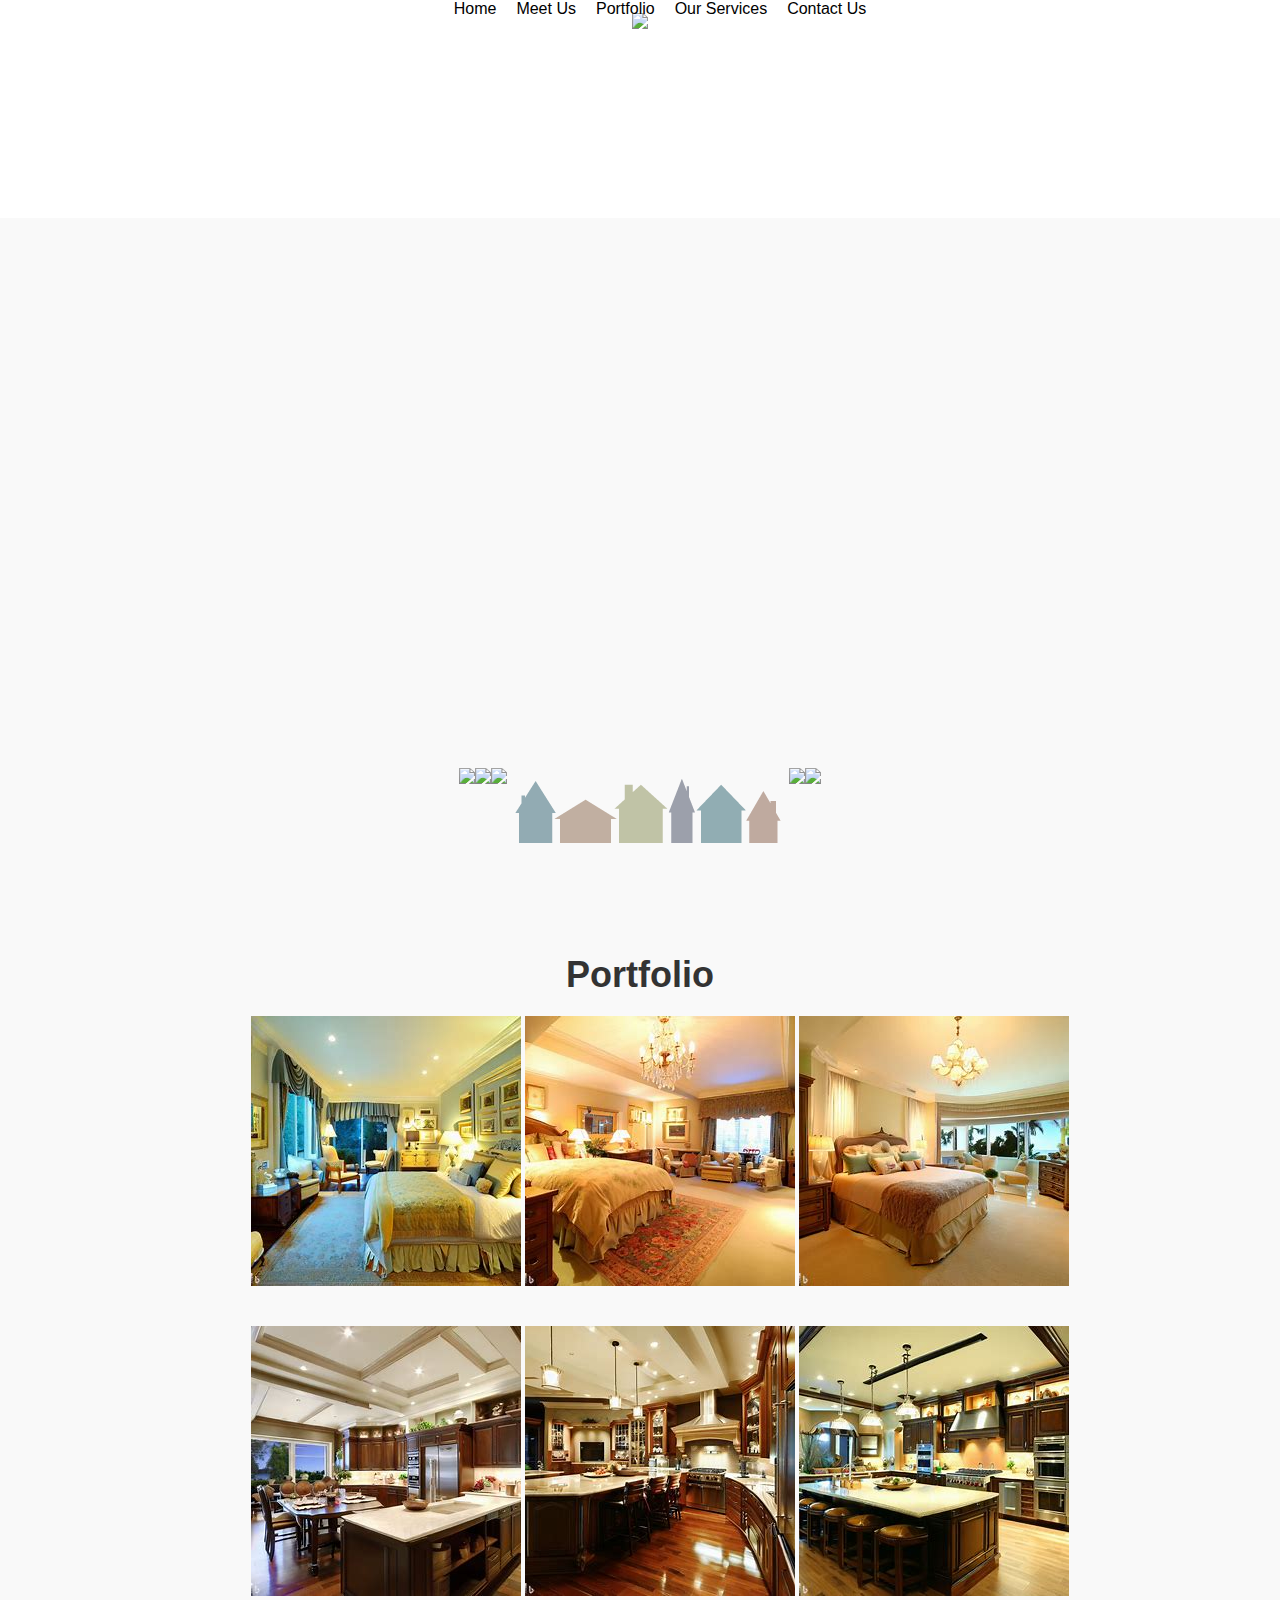
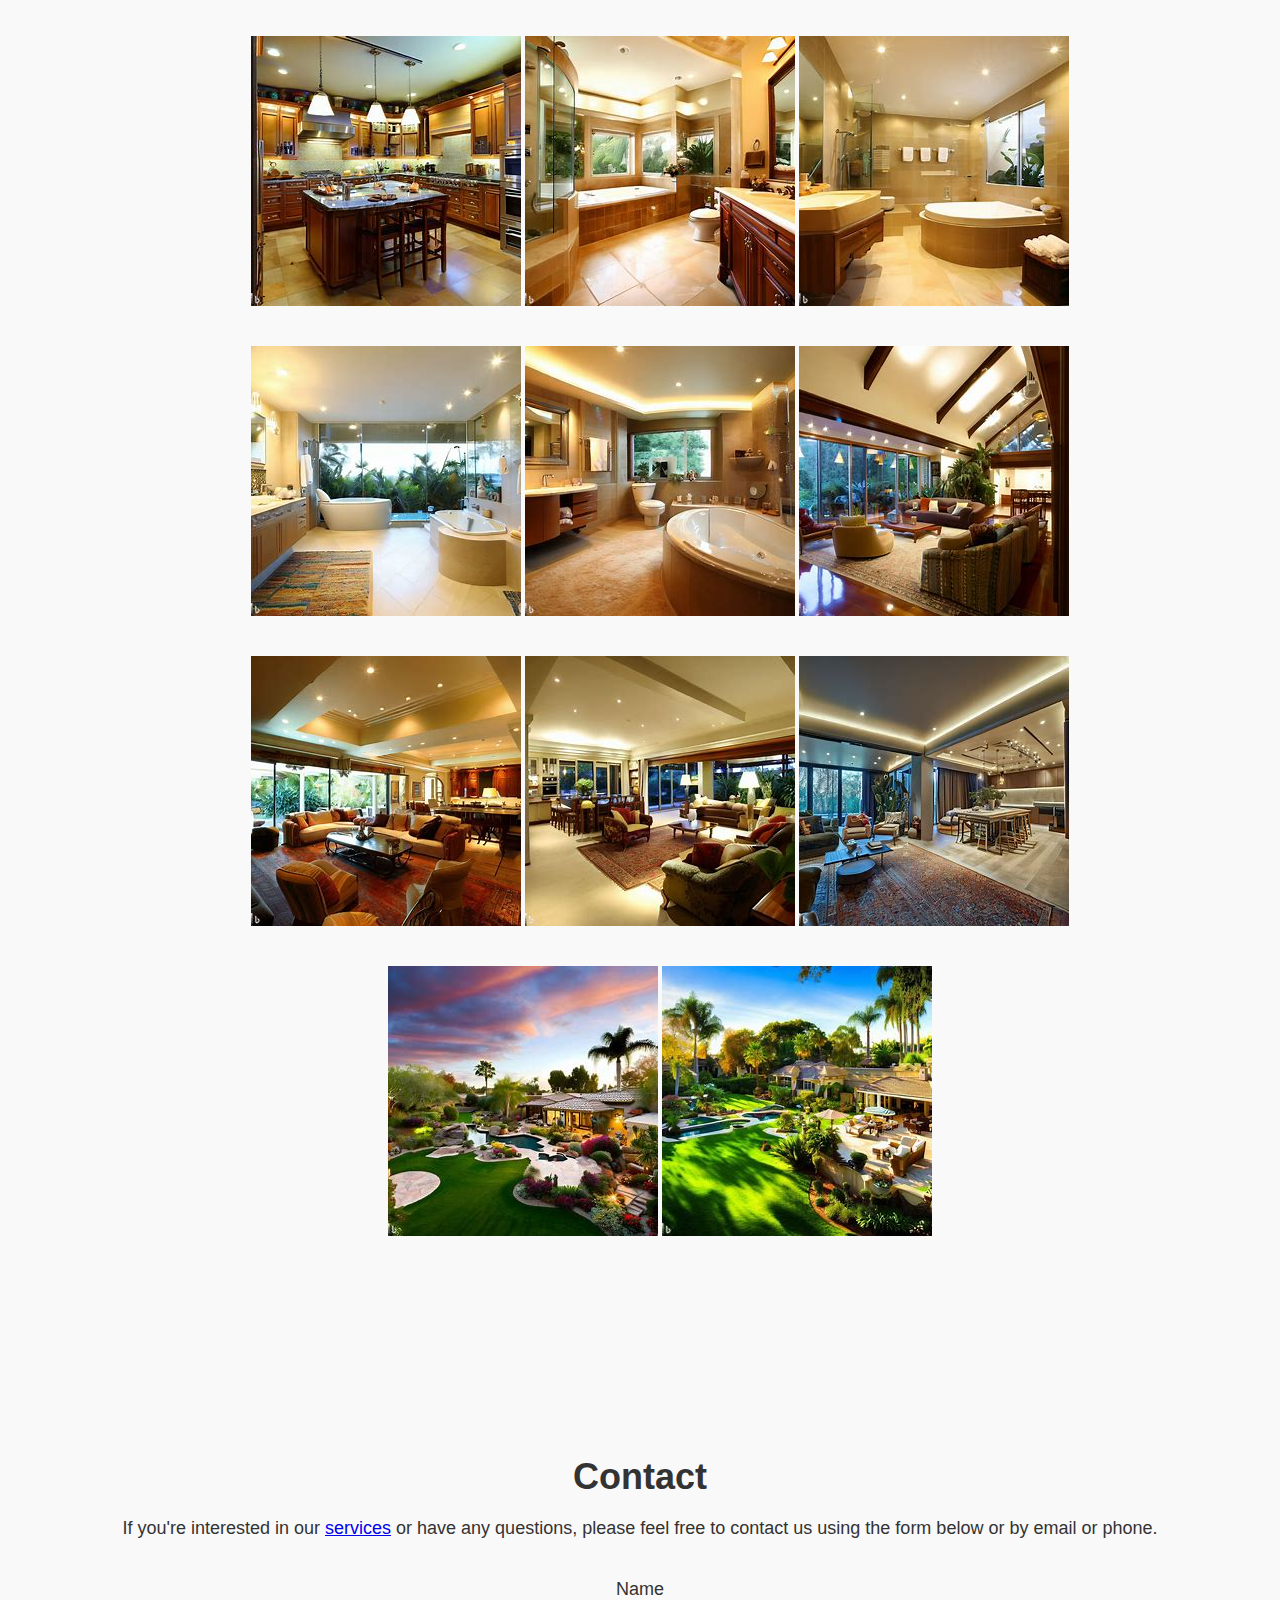
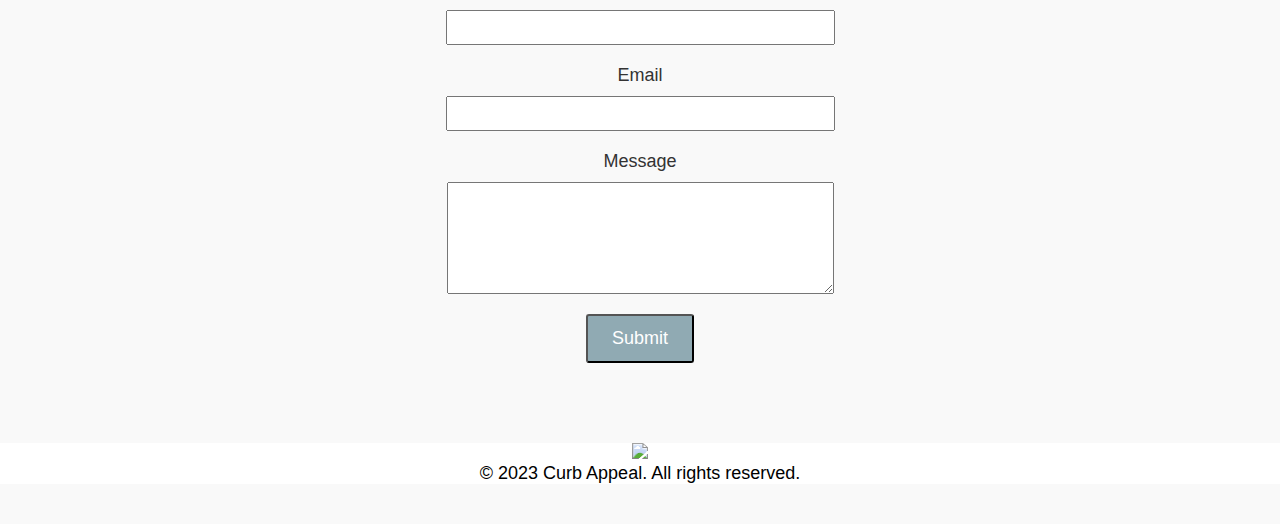
==== index.html @ 1817925c "Update index.html" ====
<!DOCTYPE html>
<html>
<head>
    <meta charset="UTF-8">
    <title>Curb Appeal</title>
    <link rel="stylesheet" href="style.css"> <!-- Link to your CSS file -->
</head>
<body>
    <header>
        <div class="logo-container">
            <h1><img src="logo/header logo.png" class="headLogo"></h1>
        </div>
        <nav id="nav">
            <ul class="links">
                <li><a href="index.html">Home</a></li>
                <li><a href="meetus.html">Meet Us</a></li>
                <li><a href="portfolio.html">Portfolio</a></li>
                <li><a href="services.html">Our Services</a></li>
                <li><a href="contact.html">Contact Us</a></li>
            </ul>
        </nav>
    </header>
    <section id="home">
        <div class="hero">
<!--             <h2>Capturing the Beauty of Real Estate</h2>
            <p>Professional photography services for real estate listings</p> -->
            <!-- <a href="#portfolio" class="btn">View Portfolio</a> -->
        </div>
    </section>

    <section id="video">
        <div class="video-wrapper">
        <video src="videos/video.mp4" frameborder="0" autoplay loop muted></iframe>
      </div>
    </section>

    <section id="line-break">
      <div class="image-container">
        <img src="logo/multi row houses.png" class="rows" >
        <img src="logo/multi row houses.png">
        <img src="logo/multi row houses.png">
        <img src="logo/multiRowHouses.png">
        <img src="logo/multi row houses.png">
        <img src="logo/multi row houses.png">
      </div>
    </section>



    <section id="portfolio">
        <h2>Portfolio</h2>
        <div class="gallery">
            <ul>
                <li><img src="photos/bedroom1.jpg" alt="Portfolio Image 1"></li>
                <li><img src="photos/bedroom2.jpg" alt="Portfolio Image 2"></li>
                <li><img src="photos/bedroom3.jpg" alt="Portfolio Image 3"></li>
            </ul>
            <ul>    
                <li><img src="photos/kitchen1.jpg" alt="Portfolio Image 4"></li>
                <li><img src="photos/kitchen2.jpg" alt="Portfolio Image 5"></li>
                <li><img src="photos/kitchen3.jpg" alt="Portfolio Image 6"></li>
            </ul>
            <ul>   
                <li><img src="photos/kitchen4.jpg" alt="Portfolio Image 7"></li>
                <li><img src="photos/bathroom1.jpg" alt="Portfolio Image 8"></li>
                <li><img src="photos/bathroom2.jpg" alt="Portfolio Image 9"></li>
            </ul>
            <ul>    
                <li><img src="photos/bathroom3.jpg" alt="Portfolio Image 10"></li>
                <li><img src="photos/bathroom4.jpg" alt="Portfolio Image 11"></li>
                <li><img src="photos/interior1.jpg" alt="Portfolio Image 12"></li>
            </ul>
            <ul>
                <li><img src="photos/interior2.jpg" alt="Portfolio Image 13"></li>
                <li><img src="photos/interior3.jpg" alt="Portfolio Image 14"></li>
                <li><img src="photos/interior4.jpg" alt="Portfolio Image 15"></li>
            </ul>
            <ul>
                <li><img src="photos/backyard1.jpg" alt="Portfolio Image 16"></li>
                <li><img src="photos/backyard2.jpg" alt="Portfolio Image 17"></li>
            </ul>               
        </div>
    </section>
    
   <!--  <section id="about">
        <h2>About Us</h2>
        <p>Welcome to Curb Appeal! We are a team of professional photographers who are passionate about capturing the beauty of real estate properties. With our expertise in real estate photography, virtual tours, and image editing, we help real estate agents, brokers, and homeowners showcase their properties in the best light. </p>
    </section> -->
    
    <section id="contact">
        <h2>Contact</h2>
        <p>If you're interested in our <a href="services.html">services</a> or have any questions, please feel free to contact us using the form below or by email or phone.</p>
        <form action="contact_form.php" method="post"> 
            <label for="name">Name</label>
            <input type="text" id="name" name="name" required>
            <label for="email">Email</label>
            <input type="email" id="email" name="email" required>
            <label for="message">Message</label>
            <textarea id="message" name="message" required></textarea>
            <input type="submit" value="Submit" class="btn">
        </form>
    </section>
    
    <footer>
        <img src="logo/multi row houses.png">
        <p>&copy; 2023 Curb Appeal. All rights reserved.</p>
    </footer>
</body>
</html>
---- style.css ----
/* Reset default styles */
body, figure, h1, h2, p {
  margin: 0;
  padding: 0;
}

/* Set font and background colors */
body {
  font-family: Arial, sans-serif;
  color: #333;
  background-color: #f9f9f9;
}

/* Header styles */
header {
  background-color: white;
  color: #fff;
/*  padding: 20px;*/
  text-align: center;
/*  display: flex;*/
  justify-content: center;
  align-items: center;
/*  margin-top: 50px;*/
/*padding-bottom: 560px;*/
}

h1 {
  font-size: 32px;
  text-decoration: none;
  justify-content: center;
  margin-bottom: -50px;
}

#line-break {
  text-align: center;
}

.image-container {
  display: flex;
  justify-content: center;
}


.logo-container {
  display: flex;
  justify-content: center;
  text-align: center;
}

.links {
  text-align: center;
  justify-content: center;
  display: flex;
}

nav {
  display: flex;
  justify-content: center;
  margin: 0 auto;
}

nav ul {
  display: flex;
  justify-content: center;
  align-items: center;
  list-style-type: none;
  text-align: center;
  color: black;
  margin: 0 auto;
}

nav ul li {
  display: inline;
  text-align: center;
}

nav ul li a {
  color: black;
  text-decoration: none;
  padding: 10px;
  text-align: center;
}
.no-link-style {
  color: #fff;
  text-decoration: none;
}

.video-wrapper {
  width: 100%;
/*  max-width: 2000px;*/
/*  height: auto;*/
  margin-top: -170px;
}

/* Hero section styles */
.hero {
  padding: 100px 20px;
  text-align: center;
  background-color: white;
}

h2 {
  font-size: 36px;
  margin-bottom: 20px;
}

p {
  font-size: 18px;
  margin-bottom: 40px;
}



.btn {
  display: inline-block;
  padding: 12px 24px;
  background-color: #333;
  color: #fff;
  text-decoration: none;
  font-size: 18px;
  border-radius: 3px;
}

/*.headLogo {
  width: 550px;
  height: 200px;
}*/

.btn:hover {
  background-color: #666;
}

/* Portfolio section styles */
#portfolio {
  padding: 100px 20px;
  text-align: center;

}


.gallery ul {
  list-style-type: none;
}

.gallery ul li {
  display: inline-block;
  margin-bottom: 20px;
}

.gallery ul li img {
  max-width: 100%;
  height: auto;
  transition: transform 0.3s ease-in-out;
}

.gallery ul li img:hover {
  transform: scale(1.1);
}

/* About section styles */
#about {
  padding: 60px 20px;
  text-align: center;
}

/* Contact section styles */
#contact {
  padding: 80px 20px;
  text-align: center;
}

.container {
  margin-left: 200px;
  margin-right: 200px;
  text-align: center;

  padding: 100px 20px;
  text-align: center;
  background-color: white;

  min-width: 400px;
}

.container-con {
  margin-left: 30px;
  margin-right: 30px;
  text-align: center;
  padding: 100px 20px;
  background-color: white;
}

.service-list {
  list-style-type: none;
  min-width: 400px;
}

form label {
  display: block;
  font-size: 18px;
  margin-bottom: 10px;
}

form input[type="text"],
form input[type="email"],
form textarea {
  display: block;
  width: 100%;
  padding: 10px;
  font-size: 18px;
  margin-bottom: 20px;
}

form textarea {
  height: 150px;
}

form input[type="submit"] {
  display: inline-block;
  padding: 12px 24px;
  background-color: #333;
  color: #fff;
  text-decoration: none;
  font-size: 18px;
  border-radius: 3px;
}

form input[type="submit"]:hover {
  background-color: #666;
}

/* Footer styles */
footer {
  background-color: white;
  color: black;
  text-align: center;
  padding: auto;
  margin-bottom: 0px;
}

/* Contact section styles */
#contact {
  padding: 80px 20px;
  text-align: center;
}

#contact form {
  max-width: 750px;
  margin: 0 auto;
}

form label {
  display: block;
  font-size: 18px;
  margin-bottom: 10px;
}

form input[type="text"],
form input[type="email"],
form textarea {
  display: block;
  width: 50%;
  padding: 5px; /* Reduced padding for smaller input boxes */
  font-size: 18px;
  margin-bottom: 20px;
  margin-left: auto;
  margin-right: auto;

}

form textarea {
  height: 100px; /* Reduced height for smaller input boxes */
}

form input[type="submit"] {
  display: inline-block;
  padding: 12px 24px;
  background-color: #90aab3;
  color: #fff;
  text-decoration: none;
  font-size: 18px;
  border-radius: 3px;
}

form input[type="submit"]:hover {
  background-color: #c1afa1;
}



/* Set video container to 100% width and auto height */
#video {
  width: 100%;
  height: 75%;
}

/* Set video-wrapper to 100% width and relative height */
.video-wrapper {
  width: 100%;
  height: 0;
  padding-bottom: 56.25%; /* 16:9 aspect ratio (9/16 * 100%) */
  position: relative;
  overflow: hidden;
}

/* Set video element to cover video-wrapper with absolute position */
#video video {
  width: 100%;
  height: 75%;
  object-fit: cover;
  position: absolute;
  top: 0;
  left: 0;
}













/* Media queries for mobile devices */
@media screen and (max-width: 768px) {
  /* Header styles */
  h1 {
    font-size: 24px;
  }

  .container {
    margin-left: 5px;
    margin-right: 5px;
    min-width: 10px;
  }

  /* Hero section styles */
  .hero {
    padding: 80px 20px;
  }

  h2 {
    font-size: 24px;
  }

  p {
    font-size: 16px;
  }

  /* Portfolio section styles */
  #portfolio {
    padding: 60px 20px;
  }

  .gallery ul li {
    margin-right: 10px;
    margin-left: 10px;
  }

  /* About section styles */
  #about {
    padding: 40px 20px;
  }

  /* Contact section styles */
  #contact {
    padding: 60px 20px;
  }

  /* Video section styles */
  #video {
    padding: 60px 20px;
  }

  /* Footer styles */
  footer {
    padding: 20px;
  }
}
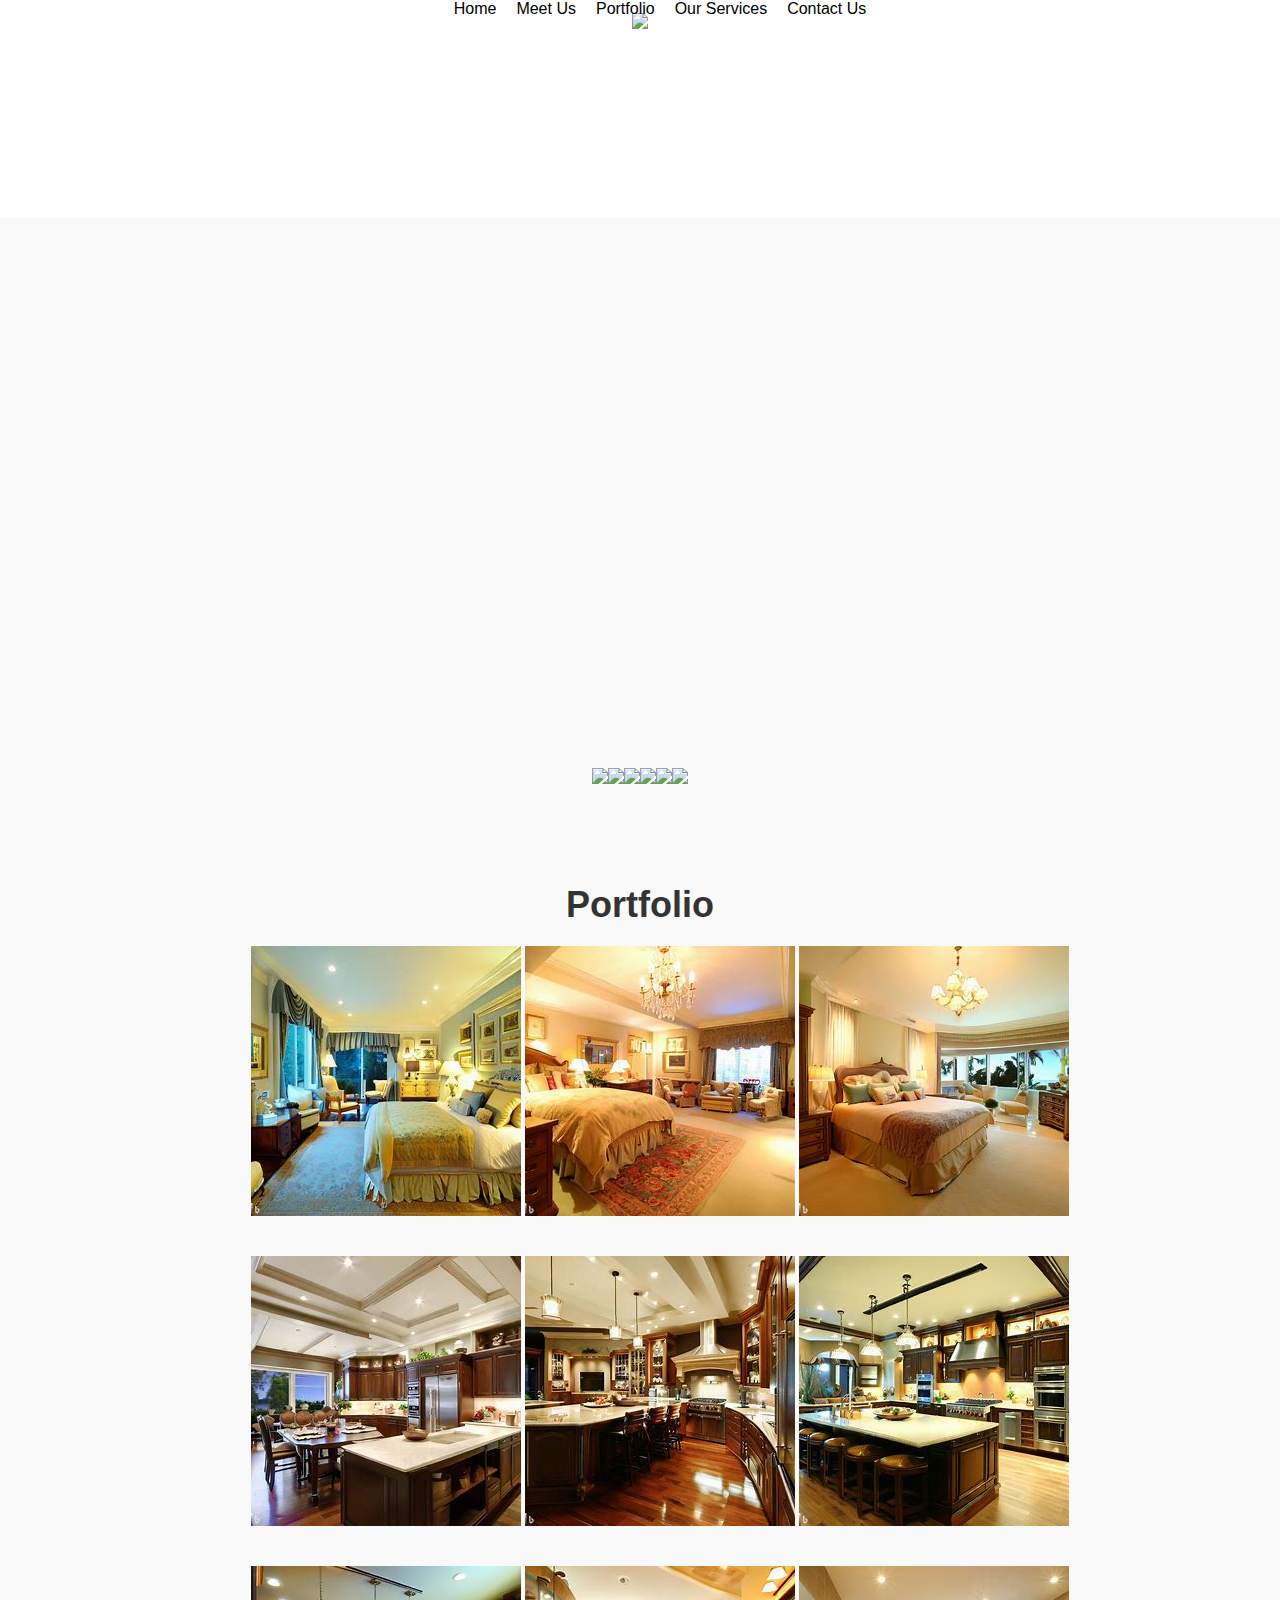
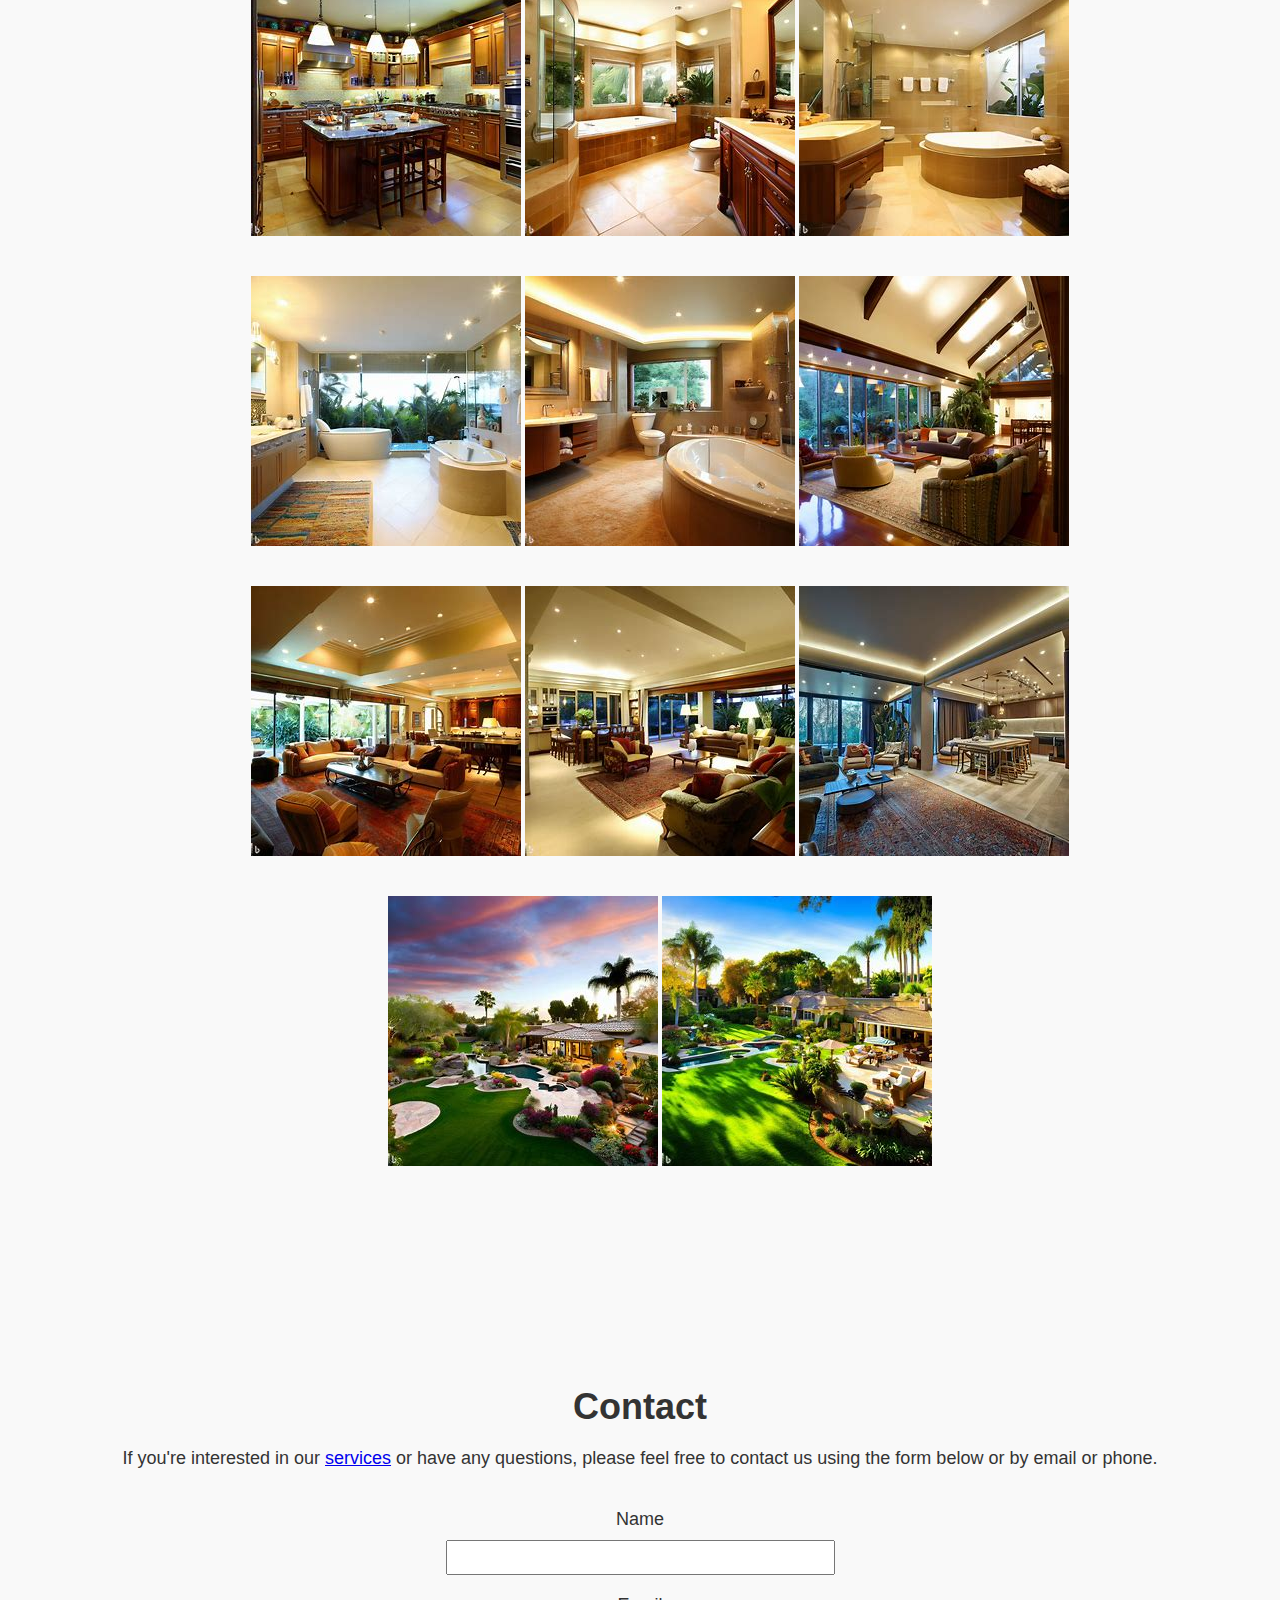
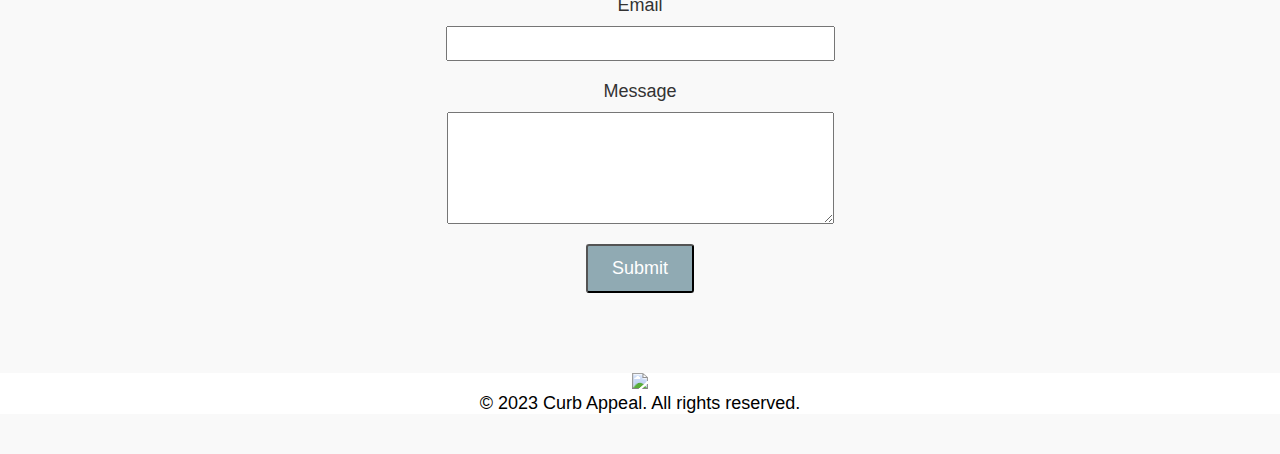
==== commit 18b99dc8: "Add files via upload" ====
--- a/index.html
+++ b/index.html
@@ -8,7 +8,7 @@
 <body>
     <header>
         <div class="logo-container">
-            <h1><img src="logo/header logo.png" class="headLogo"></h1>
+            <h1><img src="logo/headerlogo.png" class="headLogo"></h1>
         </div>
         <nav id="nav">
             <ul class="links">
@@ -36,12 +36,12 @@
 
     <section id="line-break">
       <div class="image-container">
-        <img src="logo/multi row houses.png" class="rows" >
-        <img src="logo/multi row houses.png">
-        <img src="logo/multi row houses.png">
-        <img src="logo/multiRowHouses.png">
-        <img src="logo/multi row houses.png">
-        <img src="logo/multi row houses.png">
+        <img src="logo/multirowhouses.png" class="rows" >
+        <img src="logo/multirowhouses.png">
+        <img src="logo/multirowhouses.png">
+        <img src="logo/multirowhouses.png">
+        <img src="logo/multirowhouses.png">
+        <img src="logo/multirowhouses.png">
       </div>
     </section>
 
--- a/style.css
+++ b/style.css
@@ -380,3 +380,9 @@
     padding: 20px;
   }
 }
+
+
+
+
+
+
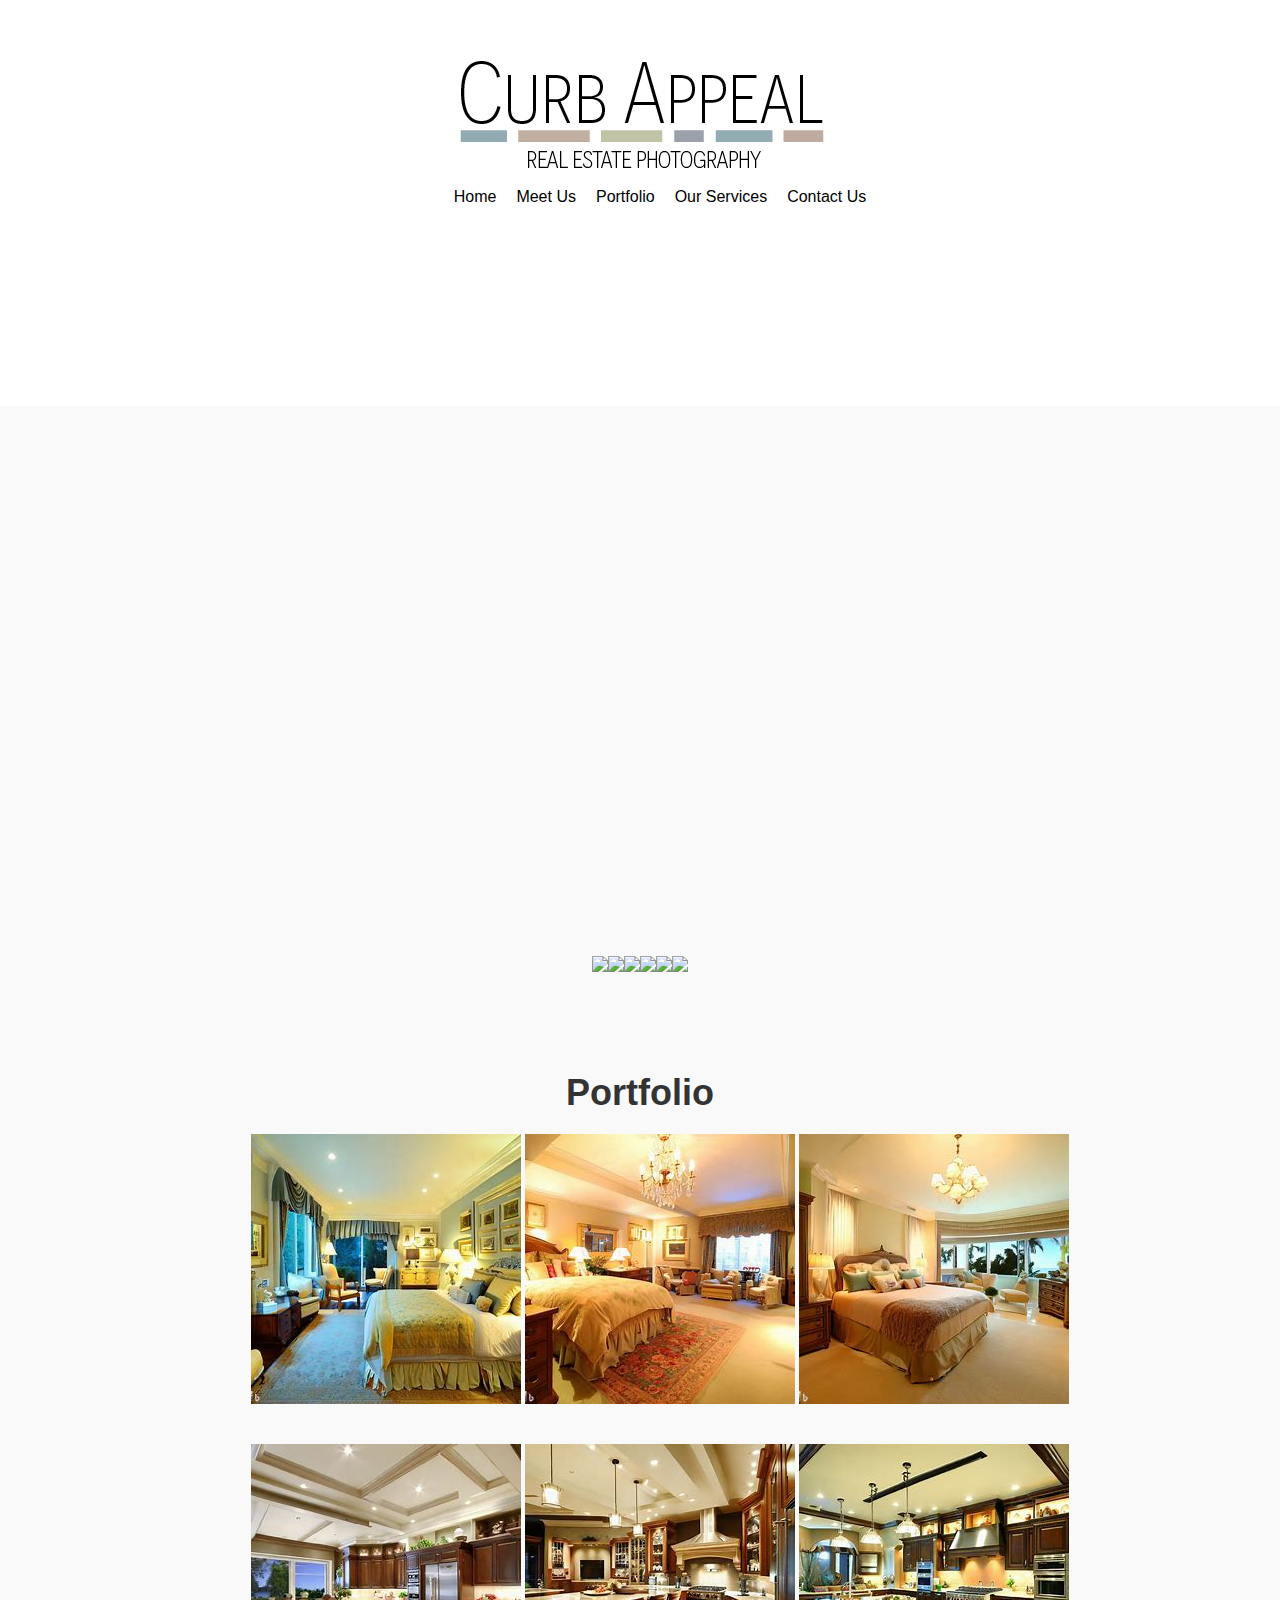
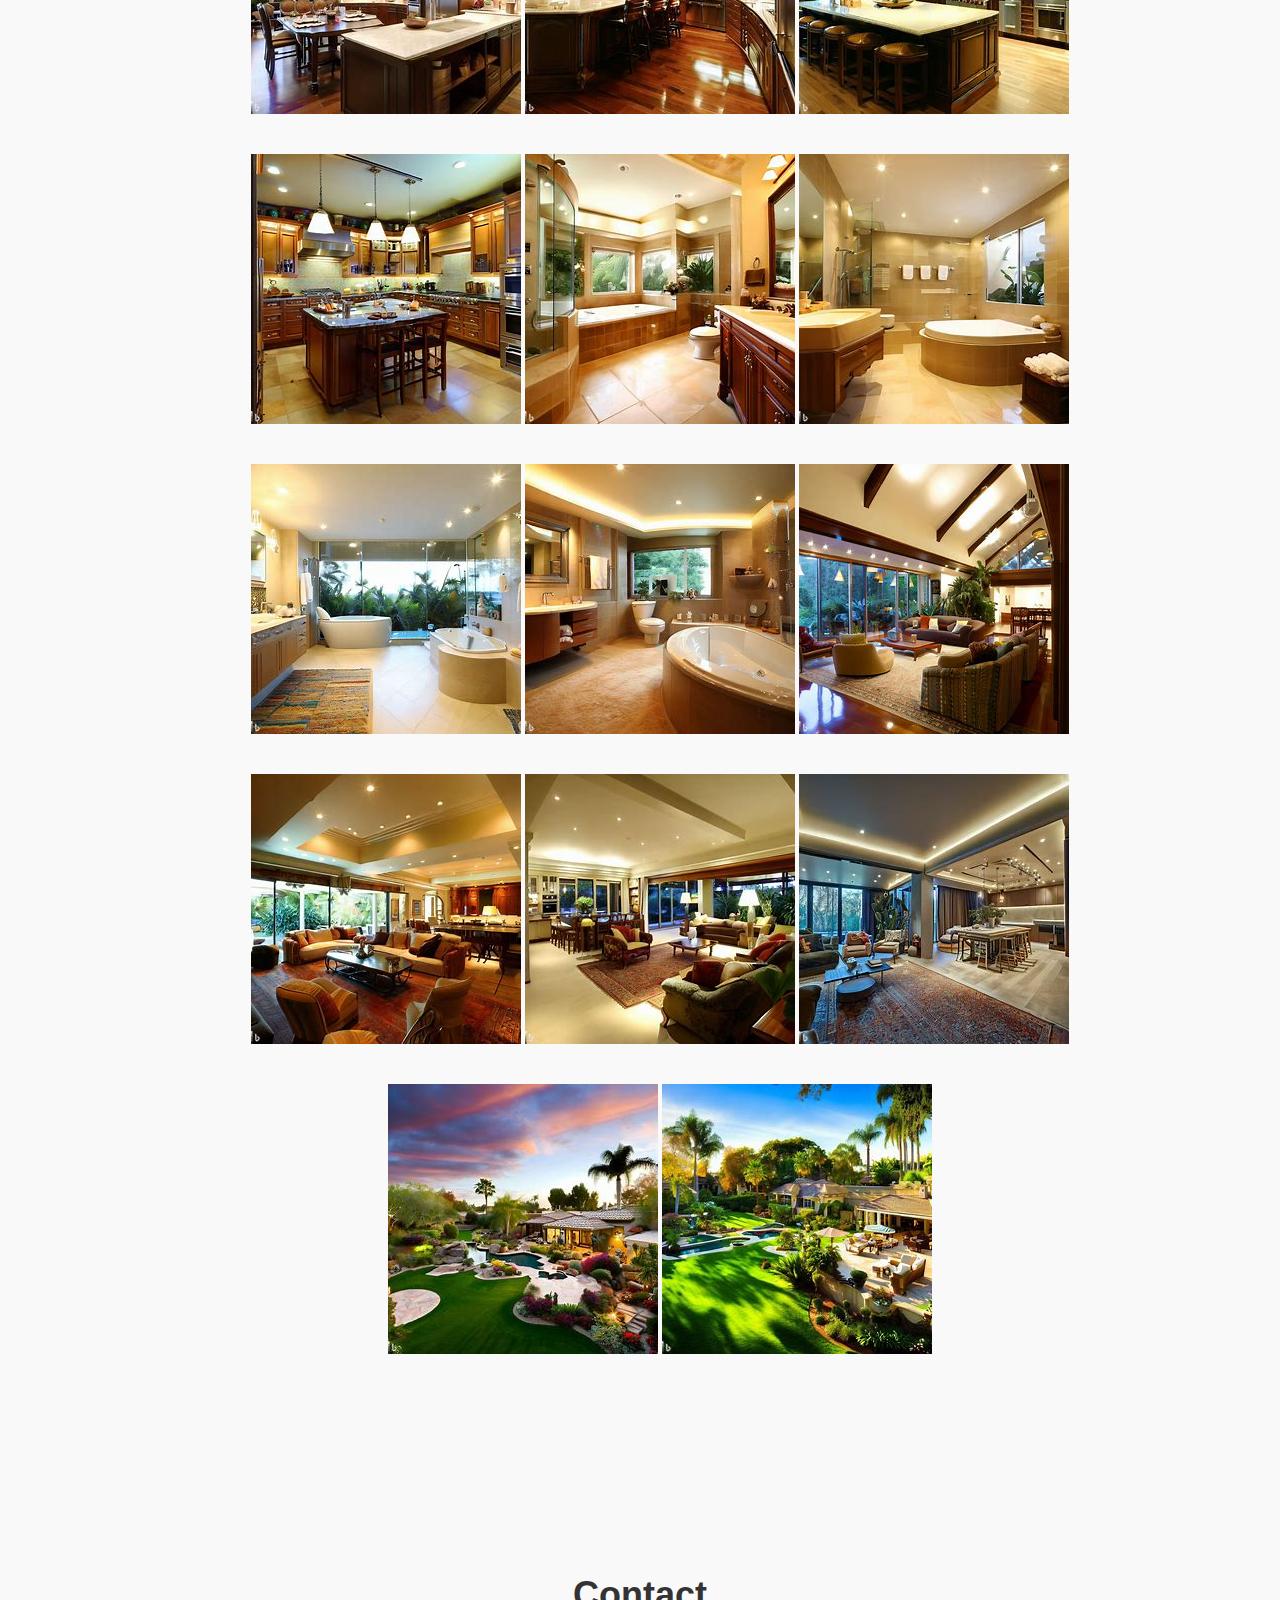
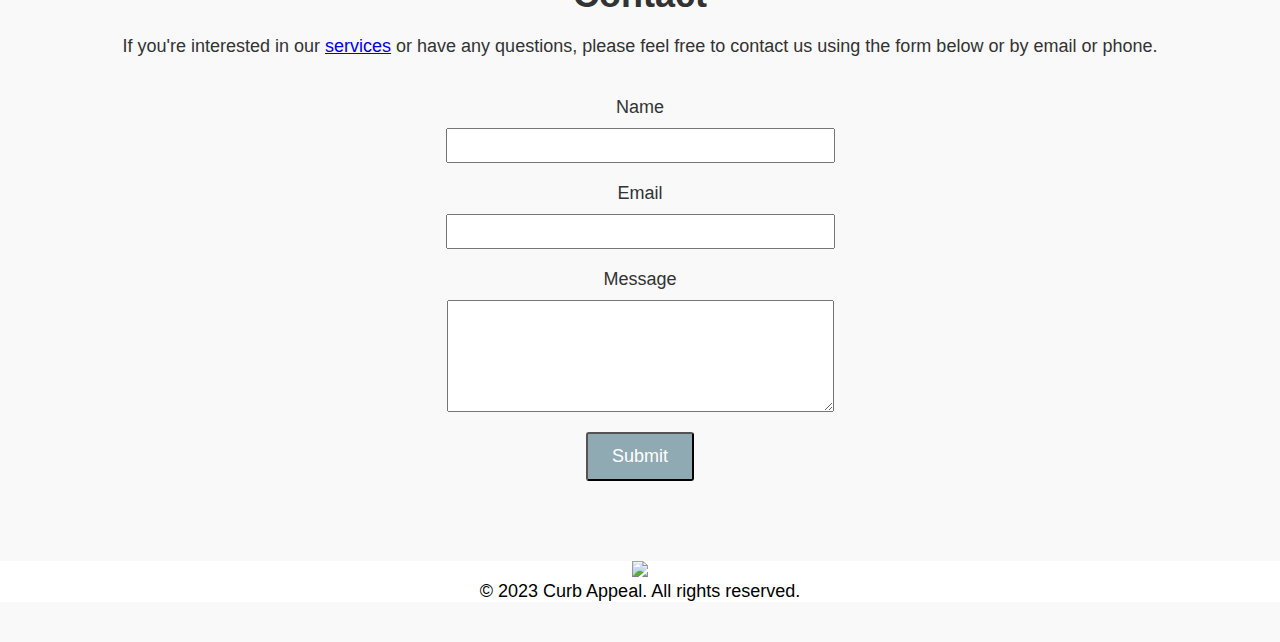
==== commit cb5d22ec: "Update index.html" ====
--- a/index.html
+++ b/index.html
@@ -8,7 +8,7 @@
 <body>
     <header>
         <div class="logo-container">
-            <h1><img src="logo/headerlogo.png" class="headLogo"></h1>
+            <h1><img src="photos/HeaderLogo.png" class="headLogo"></h1>
         </div>
         <nav id="nav">
             <ul class="links">
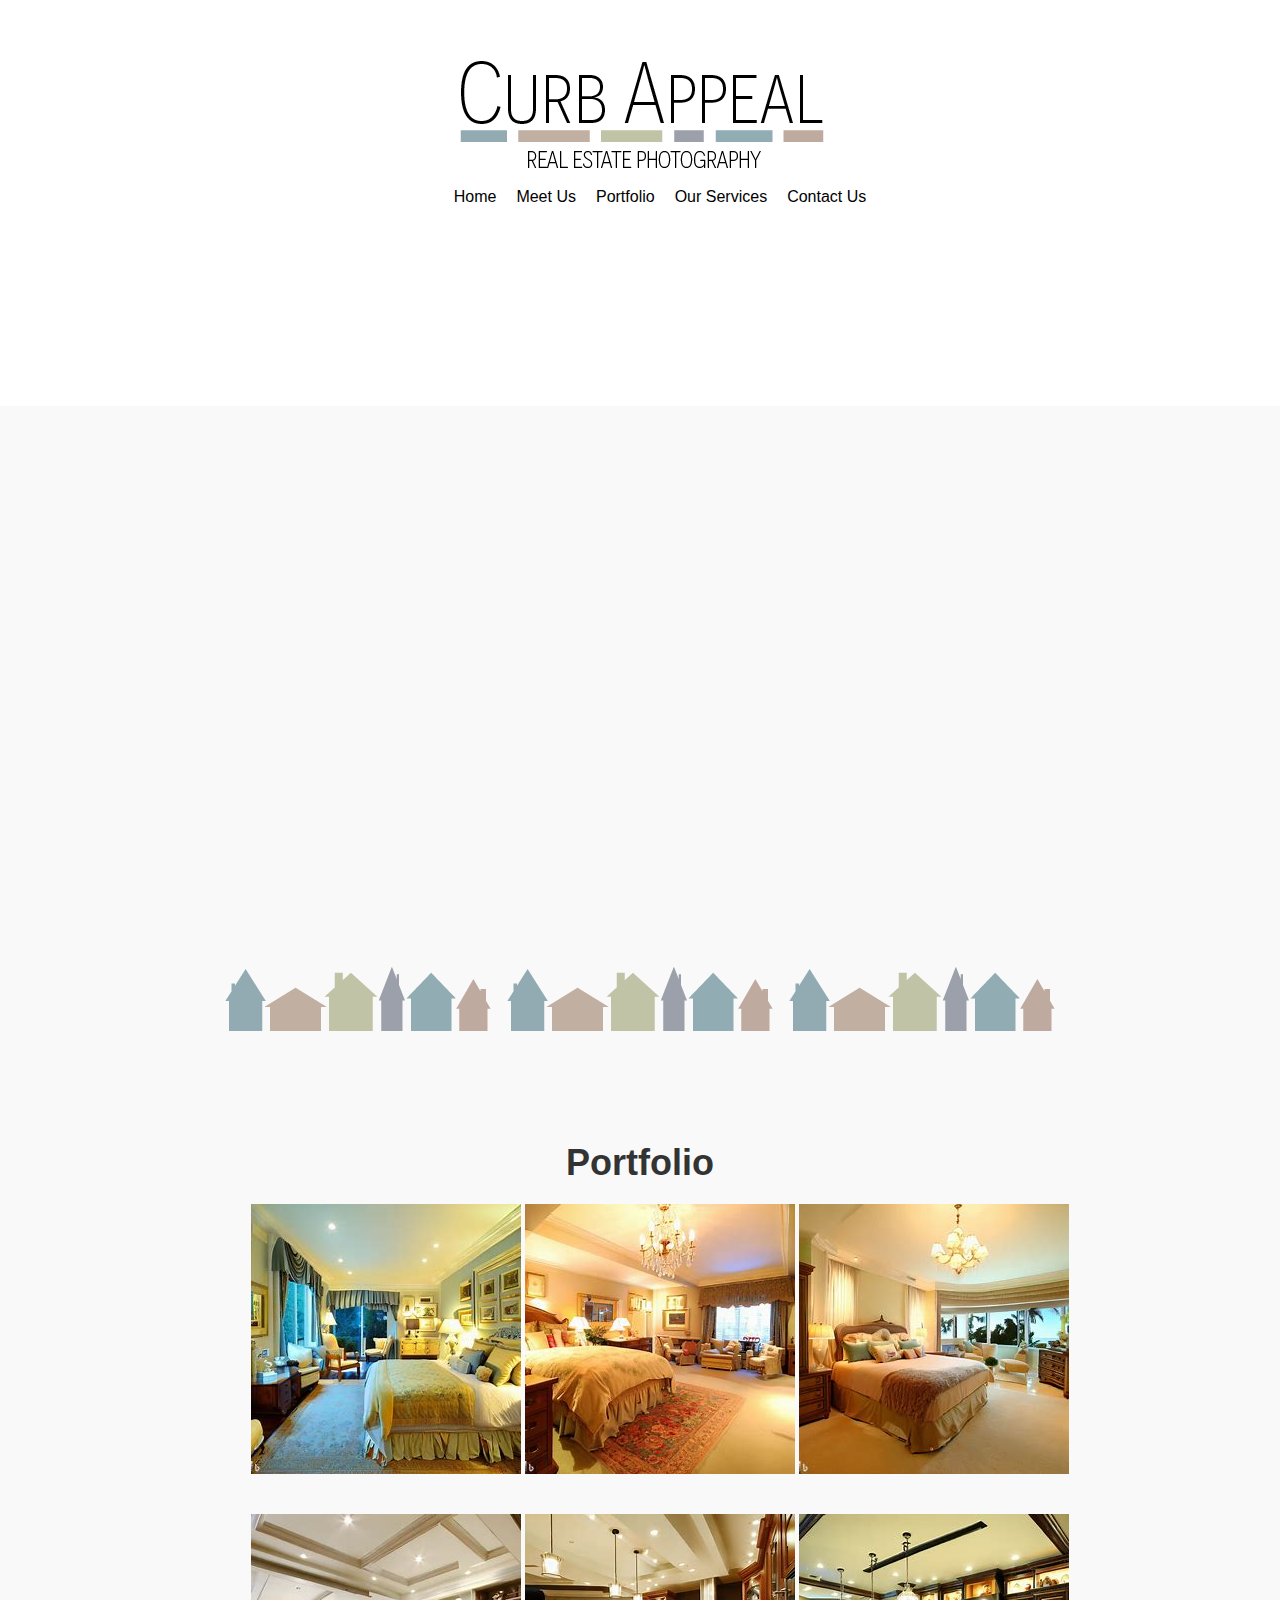
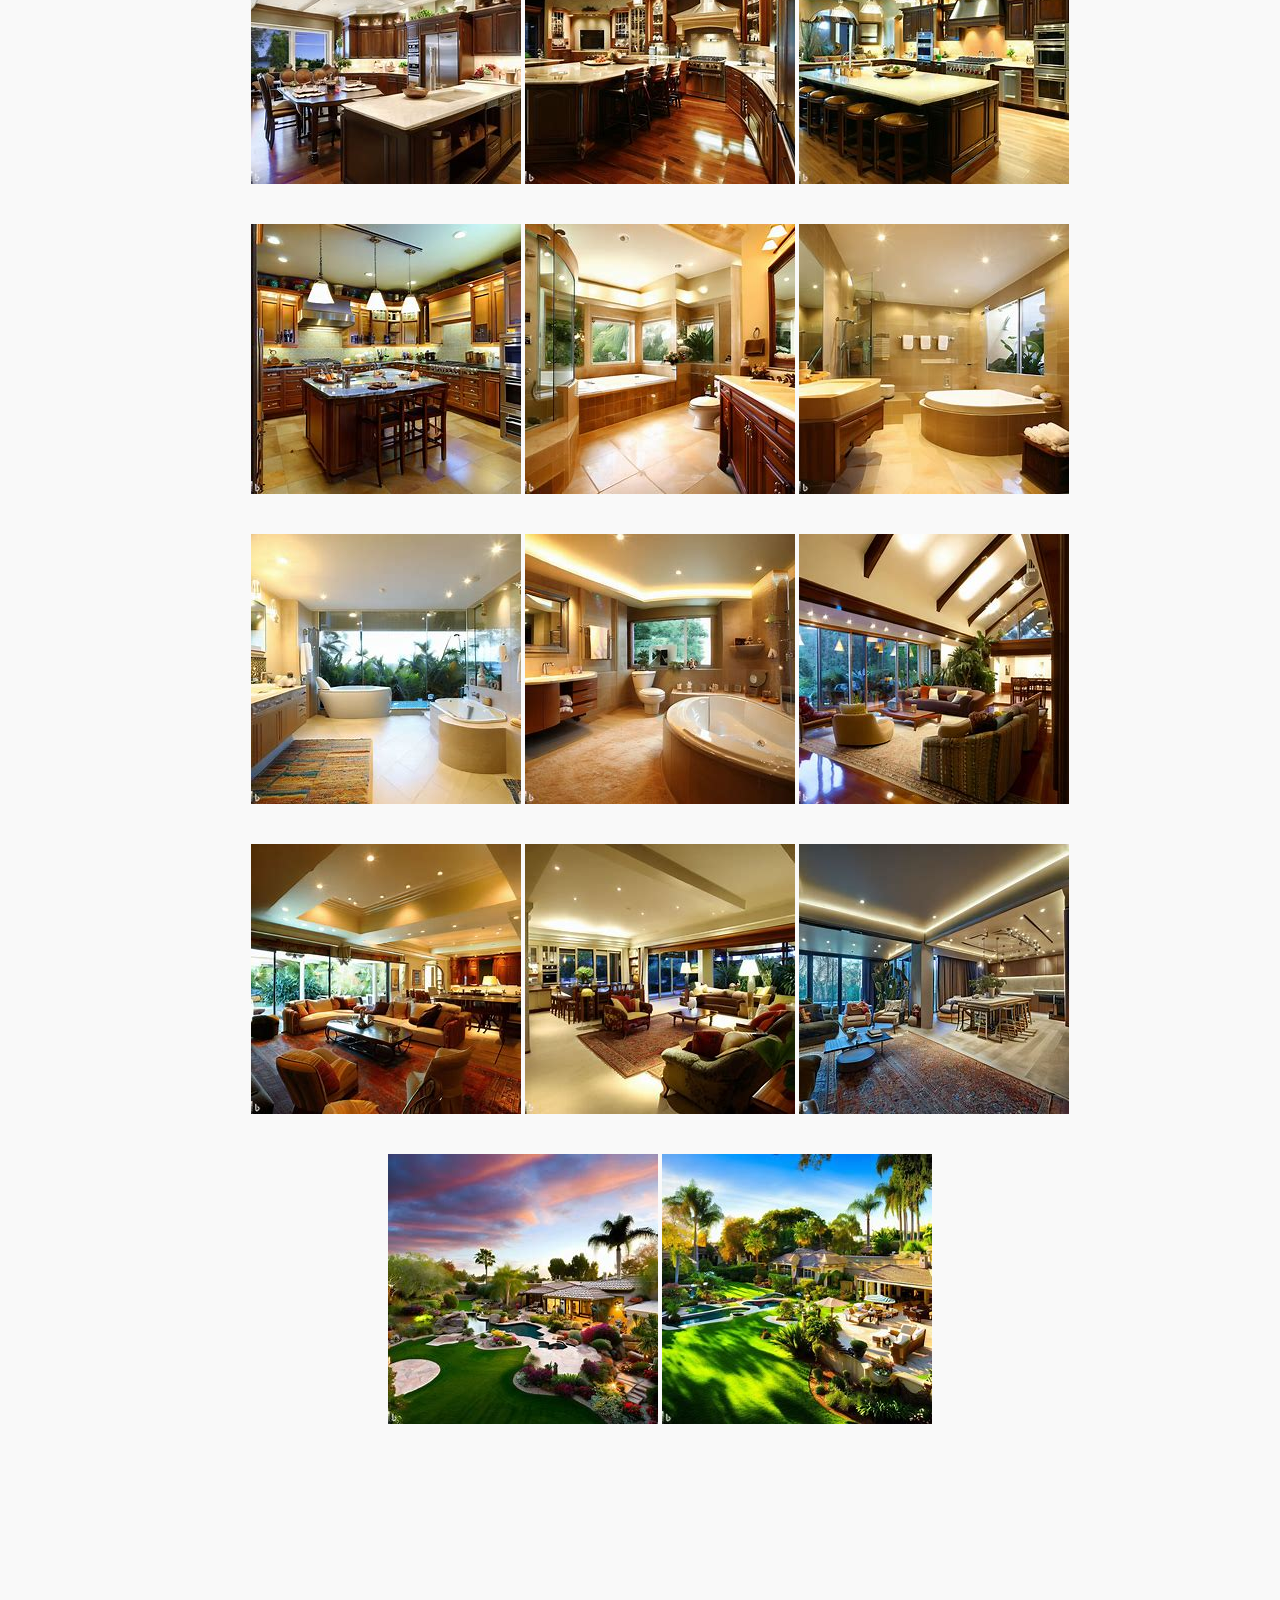
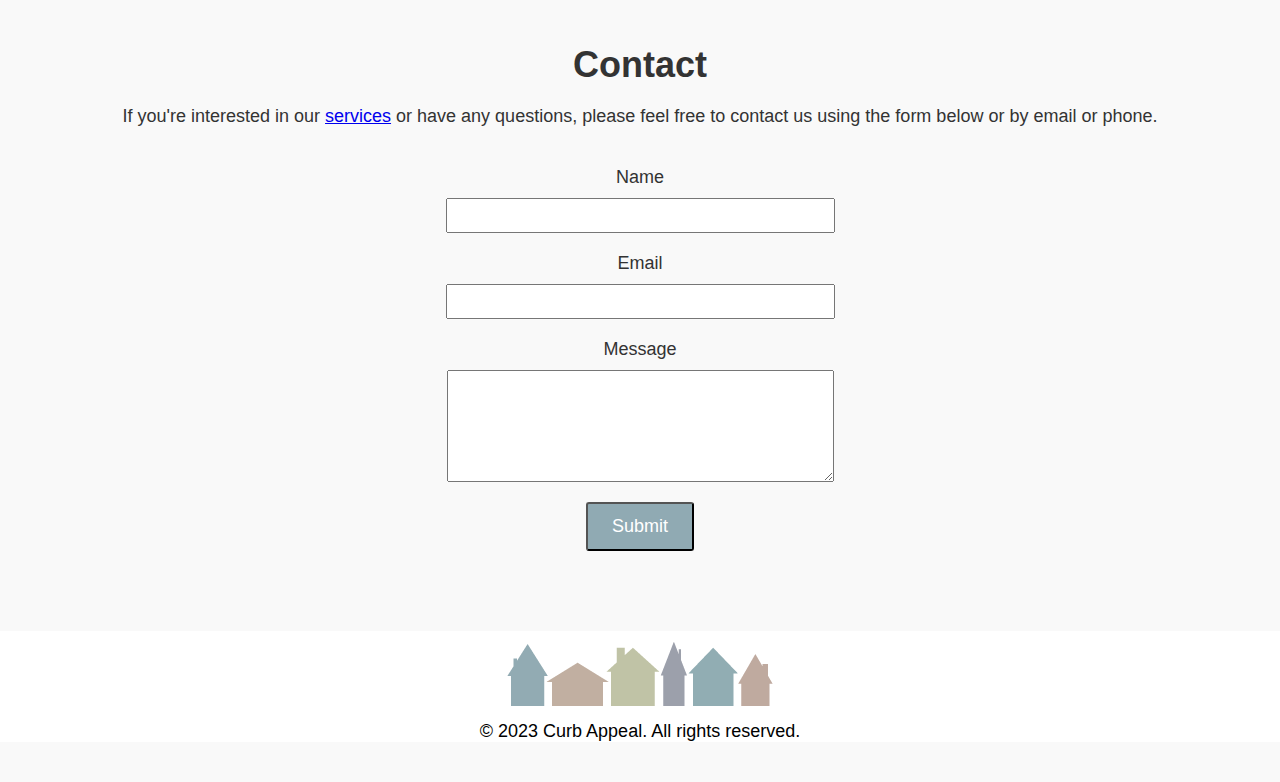
==== commit 99351989: "Update index.html" ====
--- a/index.html
+++ b/index.html
@@ -36,12 +36,9 @@
 
     <section id="line-break">
       <div class="image-container">
-        <img src="logo/multirowhouses.png" class="rows" >
-        <img src="logo/multirowhouses.png">
-        <img src="logo/multirowhouses.png">
-        <img src="logo/multirowhouses.png">
-        <img src="logo/multirowhouses.png">
-        <img src="logo/multirowhouses.png">
+        <img src="logo/MultiRowHouses.png" class="rows" >
+        <img src="logo/MultiRowHouses.png">
+        <img src="logo/MultiRowHouses.png">
       </div>
     </section>
 
@@ -102,7 +99,7 @@
     </section>
     
     <footer>
-        <img src="logo/multi row houses.png">
+        <img src="logo/MultiRowHouses.png">
         <p>&copy; 2023 Curb Appeal. All rights reserved.</p>
     </footer>
 </body>
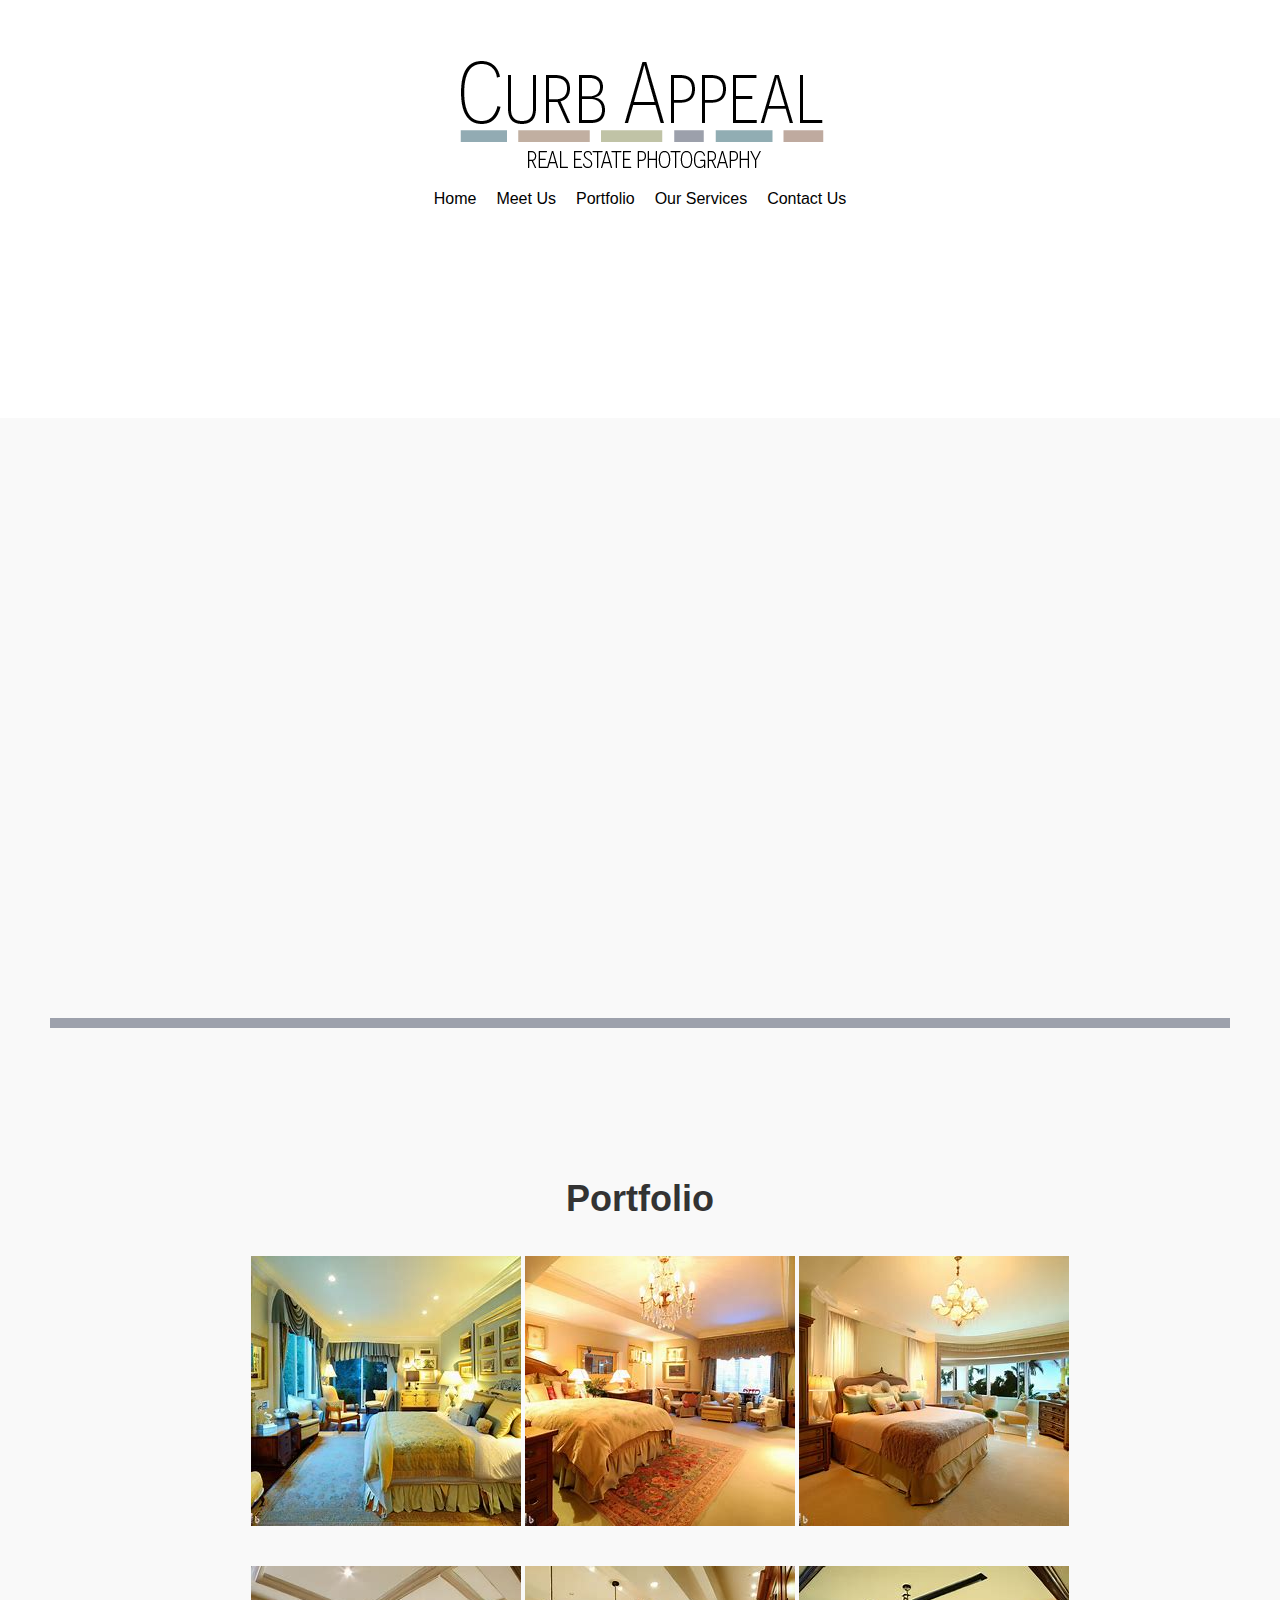
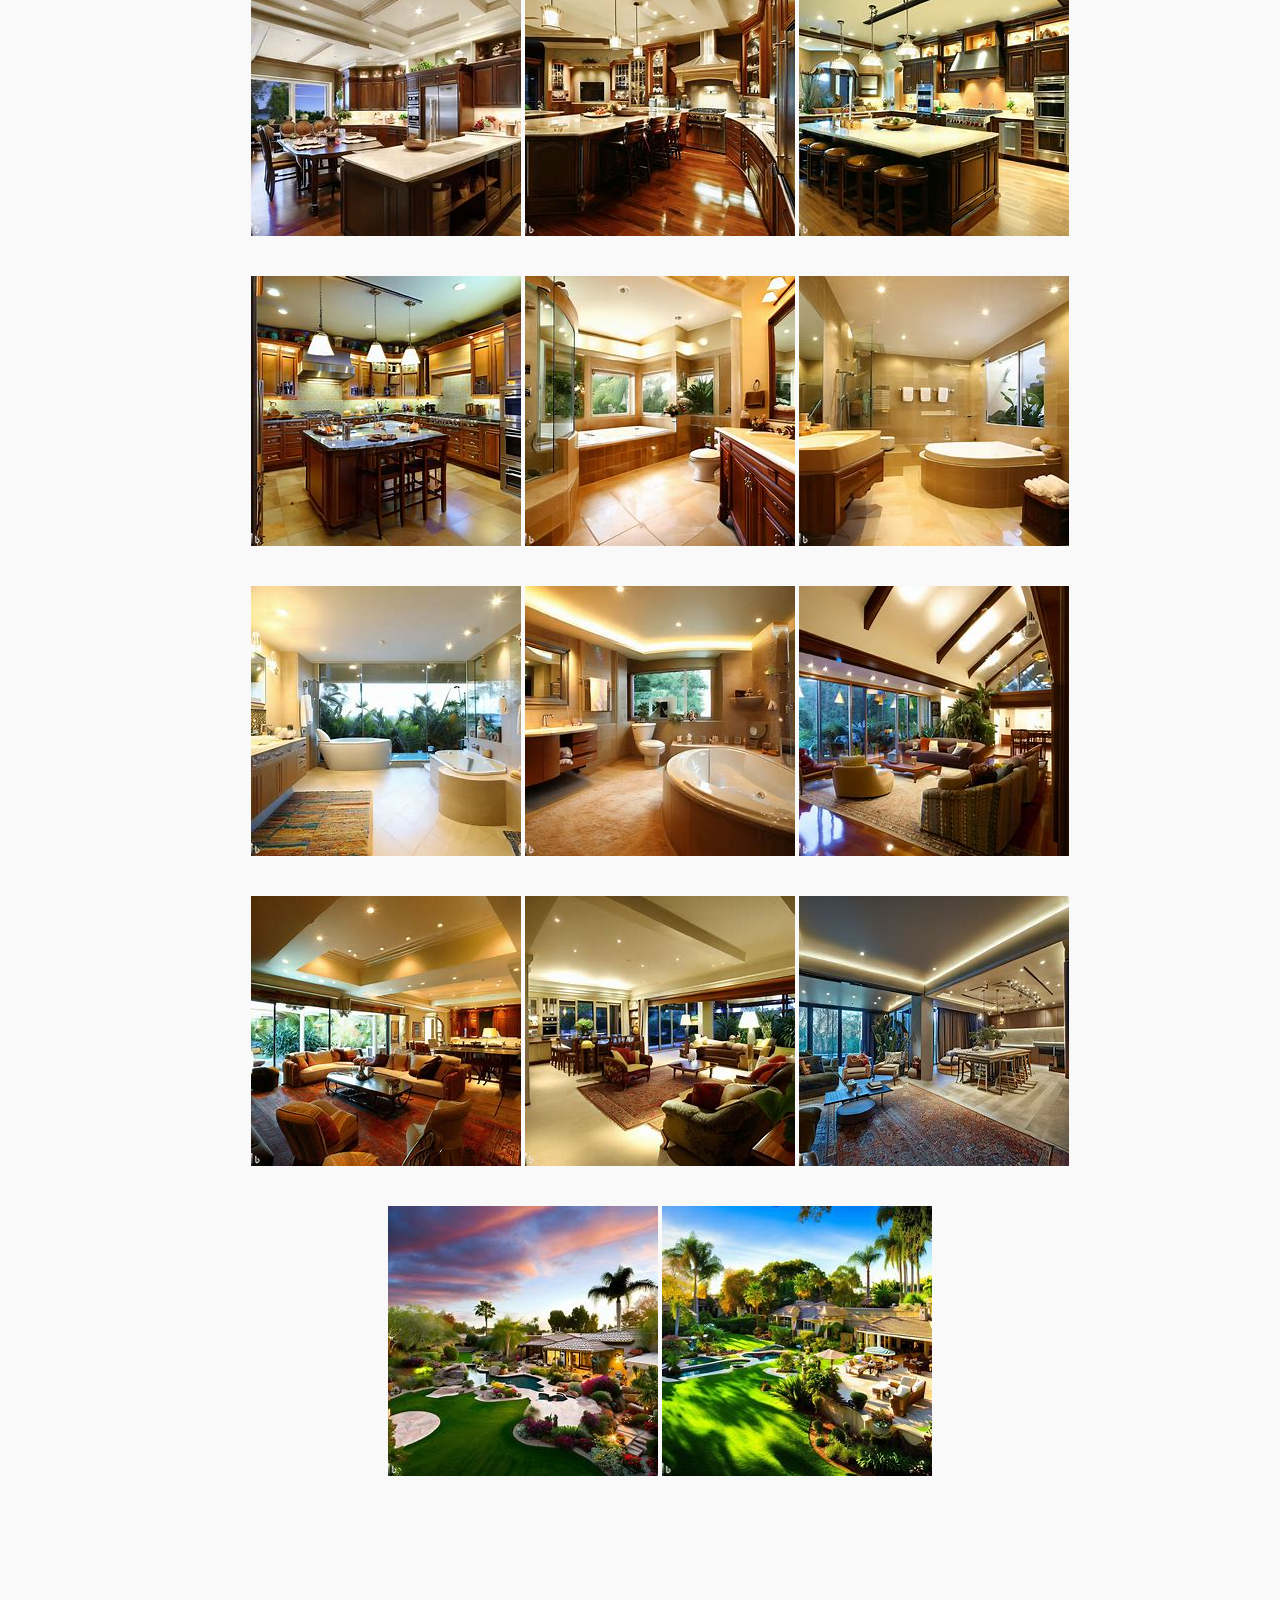
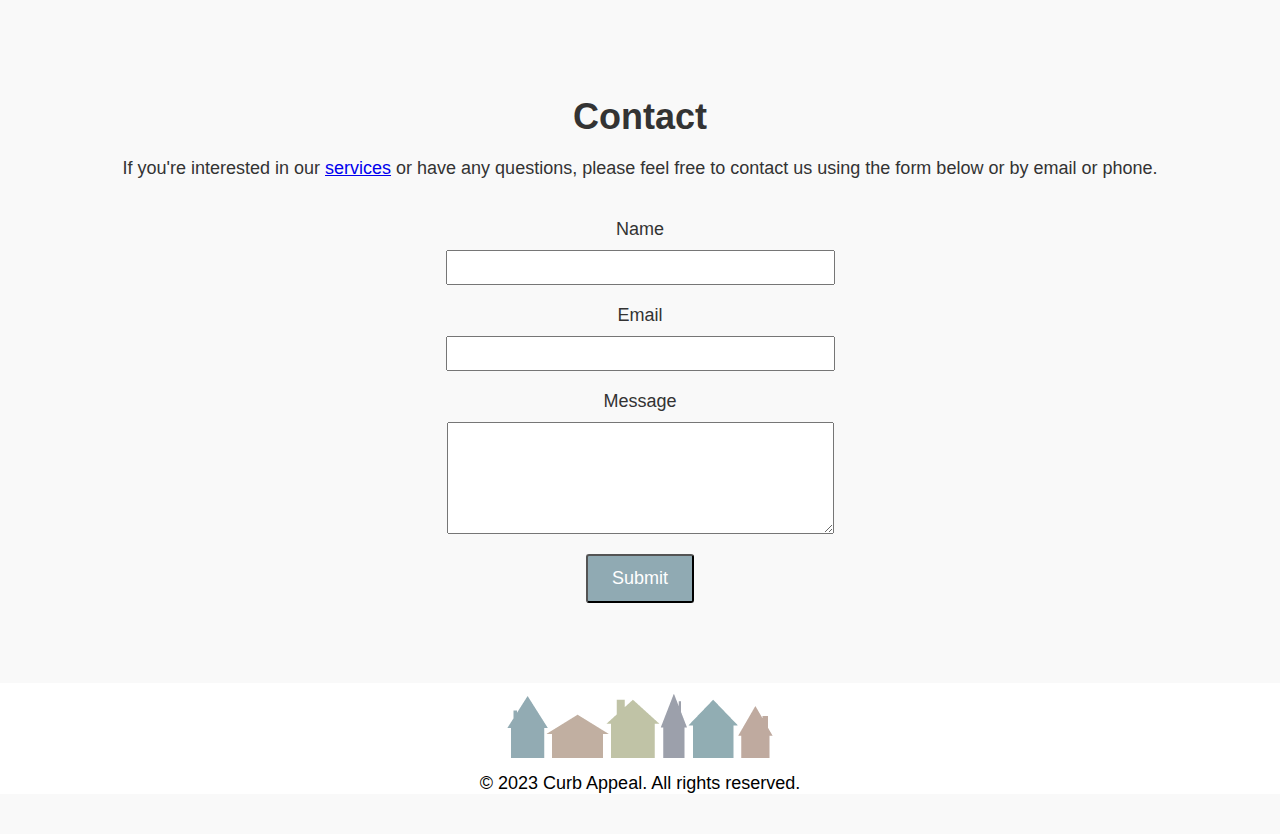
==== commit 1b60c832: "Add files via upload" ====
--- a/index.html
+++ b/index.html
@@ -8,7 +8,7 @@
 <body>
     <header>
         <div class="logo-container">
-            <h1><img src="photos/HeaderLogo.png" class="headLogo"></h1>
+            <h1><img src="logo/HeaderLogo.png" class="headLogo"></h1>
         </div>
         <nav id="nav">
             <ul class="links">
@@ -34,13 +34,17 @@
       </div>
     </section>
 
-    <section id="line-break">
+
+<div id="line"></div>
+
+
+<!--     <section id="line-break">
       <div class="image-container">
-        <img src="logo/MultiRowHouses.png" class="rows" >
-        <img src="logo/MultiRowHouses.png">
-        <img src="logo/MultiRowHouses.png">
+        <img src="logo/multirowhouses.png" class="rows" >
+        <img src="logo/multirowhouses.png">
+        <img src="logo/multirowhouses.png">       
       </div>
-    </section>
+    </section> -->
 
 
 
@@ -79,10 +83,6 @@
         </div>
     </section>
     
-   <!--  <section id="about">
-        <h2>About Us</h2>
-        <p>Welcome to Curb Appeal! We are a team of professional photographers who are passionate about capturing the beauty of real estate properties. With our expertise in real estate photography, virtual tours, and image editing, we help real estate agents, brokers, and homeowners showcase their properties in the best light. </p>
-    </section> -->
     
     <section id="contact">
         <h2>Contact</h2>
--- a/style.css
+++ b/style.css
@@ -2,6 +2,10 @@
 body, figure, h1, h2, p {
   margin: 0;
   padding: 0;
+  align-items: center;
+  text-align: center;
+  align-content: center;
+
 }
 
 /* Set font and background colors */
@@ -9,6 +13,7 @@
   font-family: Arial, sans-serif;
   color: #333;
   background-color: #f9f9f9;
+  margin: 0;
 }
 
 /* Header styles */
@@ -25,14 +30,18 @@
 }
 
 h1 {
+  display: flex;
   font-size: 32px;
   text-decoration: none;
   justify-content: center;
   margin-bottom: -50px;
+  align-items: center;
+  align-content: center;
 }
 
 #line-break {
   text-align: center;
+  padding-bottom: 100px;
 }
 
 .image-container {
@@ -45,18 +54,22 @@
   display: flex;
   justify-content: center;
   text-align: center;
+  margin: auto;
 }
 
 .links {
   text-align: center;
   justify-content: center;
   display: flex;
+  margin: 0 auto;
+  padding: 0;
 }
 
 nav {
   display: flex;
   justify-content: center;
-  margin: 0 auto;
+  margin: auto;
+  text-align: center;
 }
 
 nav ul {
@@ -70,11 +83,13 @@
 }
 
 nav ul li {
-  display: inline;
-  text-align: center;
+  display: flex;
+  text-align: center;
+  justify-content: center;
 }
 
 nav ul li a {
+  display: flex;
   color: black;
   text-decoration: none;
   padding: 10px;
@@ -137,6 +152,12 @@
 
 }
 
+.gallery {
+  align-items: center;
+  text-align: center;
+  align-content: center;
+  justify-content: center;
+}
 
 .gallery ul {
   list-style-type: none;
@@ -177,8 +198,9 @@
   padding: 100px 20px;
   text-align: center;
   background-color: white;
-
+  max-width: 1200px;
   min-width: 400px;
+  margin: 0 auto;
 }
 
 .container-con {
@@ -312,6 +334,13 @@
   left: 0;
 }
 
+    #line {
+        border-top: 10px solid;
+        margin: 50px;
+        color: #9da1ac;
+        text-align: center;
+        align-items: center;
+    }
 
 
 
@@ -379,10 +408,34 @@
   footer {
     padding: 20px;
   }
-}
-
-
-
-
-
-
+
+    /* Additional styles for mobile */
+  #line-break {
+    text-align: center;
+    padding-bottom: 100px;
+  }
+
+  .image-container {
+    display: flex;
+    justify-content: center;
+    margin: 0 auto;
+  }
+    /* Line break image styles */
+  #line-break {
+    display: flex;
+    justify-content: center;
+    flex-wrap: wrap;
+    padding-bottom: 100px;
+  }
+  .rows {
+    width: 100%;
+    max-width: 250px;
+    margin-bottom: 20px;
+  }
+}
+
+
+
+
+
+
